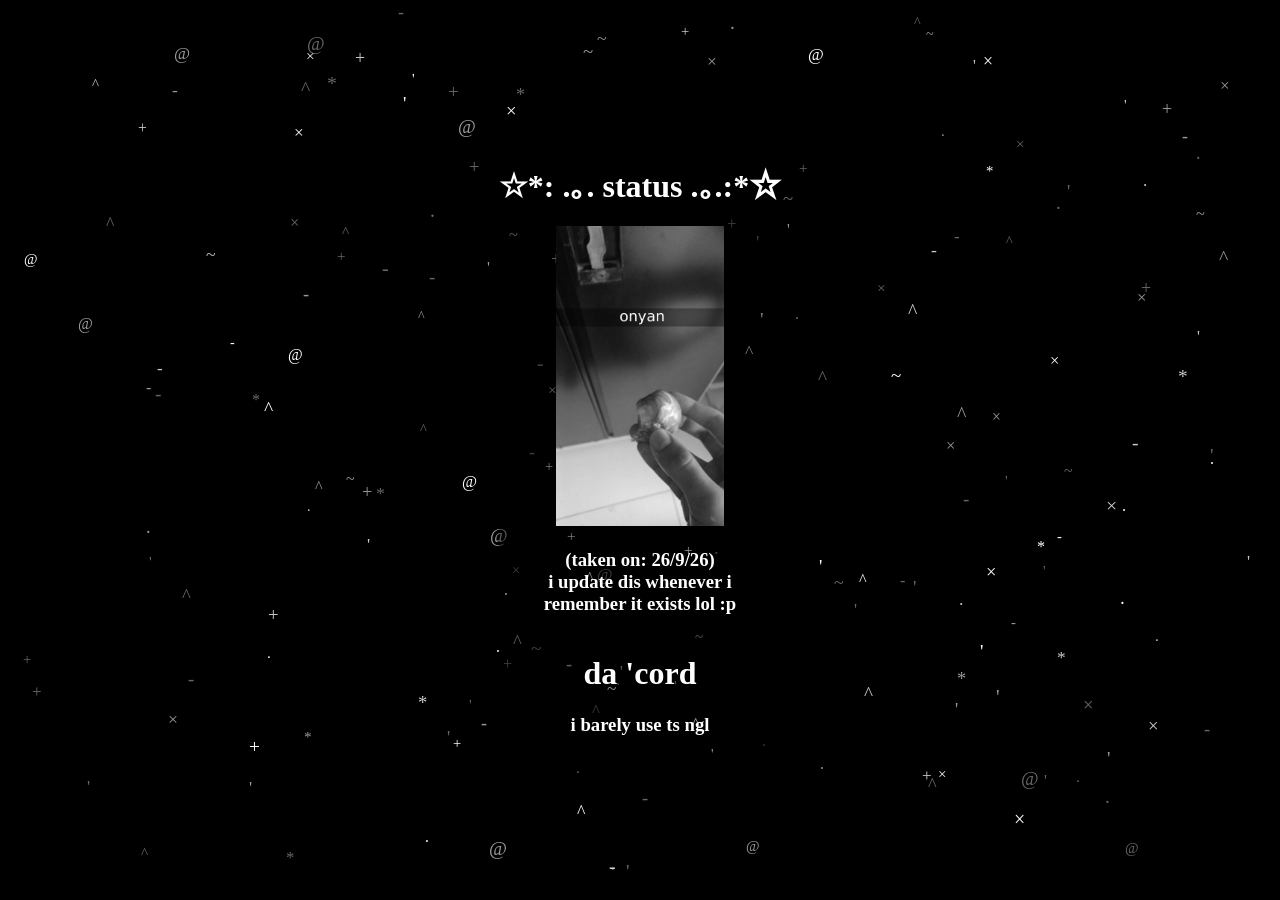
==== bwain.html @ 57fcb28e "Add files via upload" ====
<!DOCTYPE html>
<html lang="en">
  <head>
    <meta charset="UTF-8">
    <meta name="viewport" content="width=device-width, initial-scale=1.0">
    <title>bwain.html</title>
    <link rel="stylesheet" href="css/style.css">
    <link rel="stylesheet" href="css/bwain.css">
    <script src="js/bwain.js"></script>
  </head>
  <body onload="init()">
    <div id="containermain">
      <div id="container">
        <div class="section">
          <h1>☆*: .｡. status .｡.:*☆</h1>
          <img src="images/status.png" alt="status.png">
          <h3>(taken on: 26/9/26)<br>i update dis whenever i<br>remember it exists lol :p</h3>
        </div>
        <div class="section">
          <h1>da 'cord</h1>
          <h3>i barely use ts ngl</h3>
        </div>
      </div>
    </div>
  </body>
</html>
---- css/style.css ----
html {
    height: 100%; /*TODO*/
}

body {
    background-color: black;
    color: white;
    width: 100%;
    height: 100%;
    margin: 0;
    padding: 0;
}
---- css/bwain.css ----
#containermain, #container {
  display: grid;
  place-items: center;
  text-align: center;
}
body {
  overflow-x: hidden;
}
#containermain {
  width: 100%;
  height: 100%;
}
#container {
  background-color: rgba(0, 0, 0, 0.4);
}

img {
  height: 300px;
}
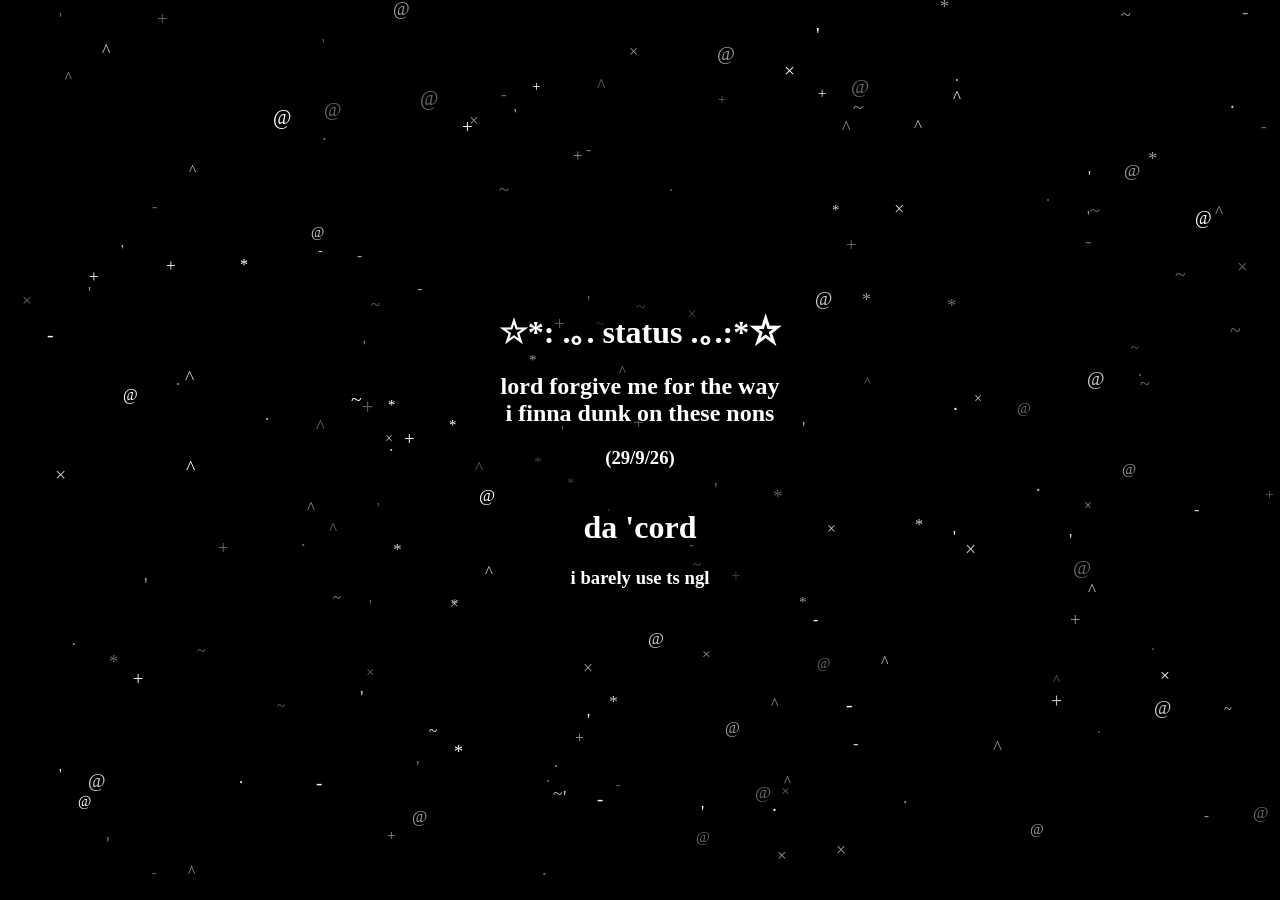
==== commit 90ed1e15: "Add files via upload" ====
--- a/bwain.html
+++ b/bwain.html
@@ -13,8 +13,9 @@
       <div id="container">
         <div class="section">
           <h1>☆*: .｡. status .｡.:*☆</h1>
-          <img src="images/status.png" alt="status.png">
-          <h3>(taken on: 26/9/26)<br>i update dis whenever i<br>remember it exists lol :p</h3>
+          <h2>lord forgive me for the way<br>i finna dunk on these nons</h2>
+          <!-- <img src="images/status.png" alt="status.png"> -->
+          <h3>(29/9/26)</h3>
         </div>
         <div class="section">
           <h1>da 'cord</h1>
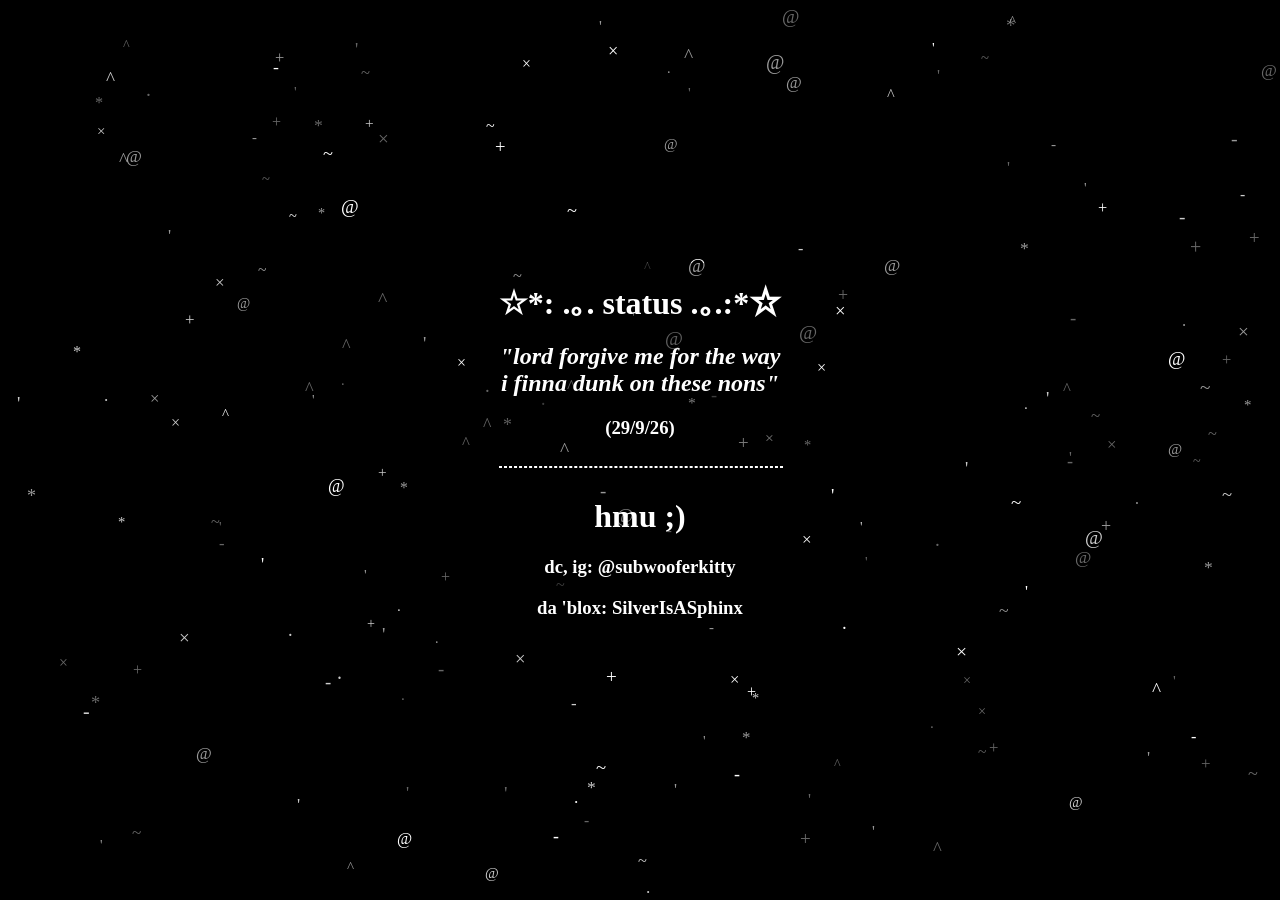
==== commit efe24fe7: "Add files via upload" ====
--- a/bwain.html
+++ b/bwain.html
@@ -13,13 +13,14 @@
       <div id="container">
         <div class="section">
           <h1>☆*: .｡. status .｡.:*☆</h1>
-          <h2>lord forgive me for the way<br>i finna dunk on these nons</h2>
-          <!-- <img src="images/status.png" alt="status.png"> -->
+          <h2><i>"lord forgive me for the way<br>i finna dunk on these nons"</i></h2>
           <h3>(29/9/26)</h3>
         </div>
+        <hr>
         <div class="section">
-          <h1>da 'cord</h1>
-          <h3>i barely use ts ngl</h3>
+          <h1>hmu ;)</h1>
+          <h3>dc, ig: @subwooferkitty</h3>
+          <h3>da 'blox: SilverIsASphinx</h3>
         </div>
       </div>
     </div>
--- a/css/bwain.css
+++ b/css/bwain.css
@@ -14,6 +14,12 @@
   background-color: rgba(0, 0, 0, 0.4);
 }
 
+#container hr {
+  width: 100%;
+  border: none;
+  border: 1px dashed white;
+}
+
 img {
   height: 300px;
 }
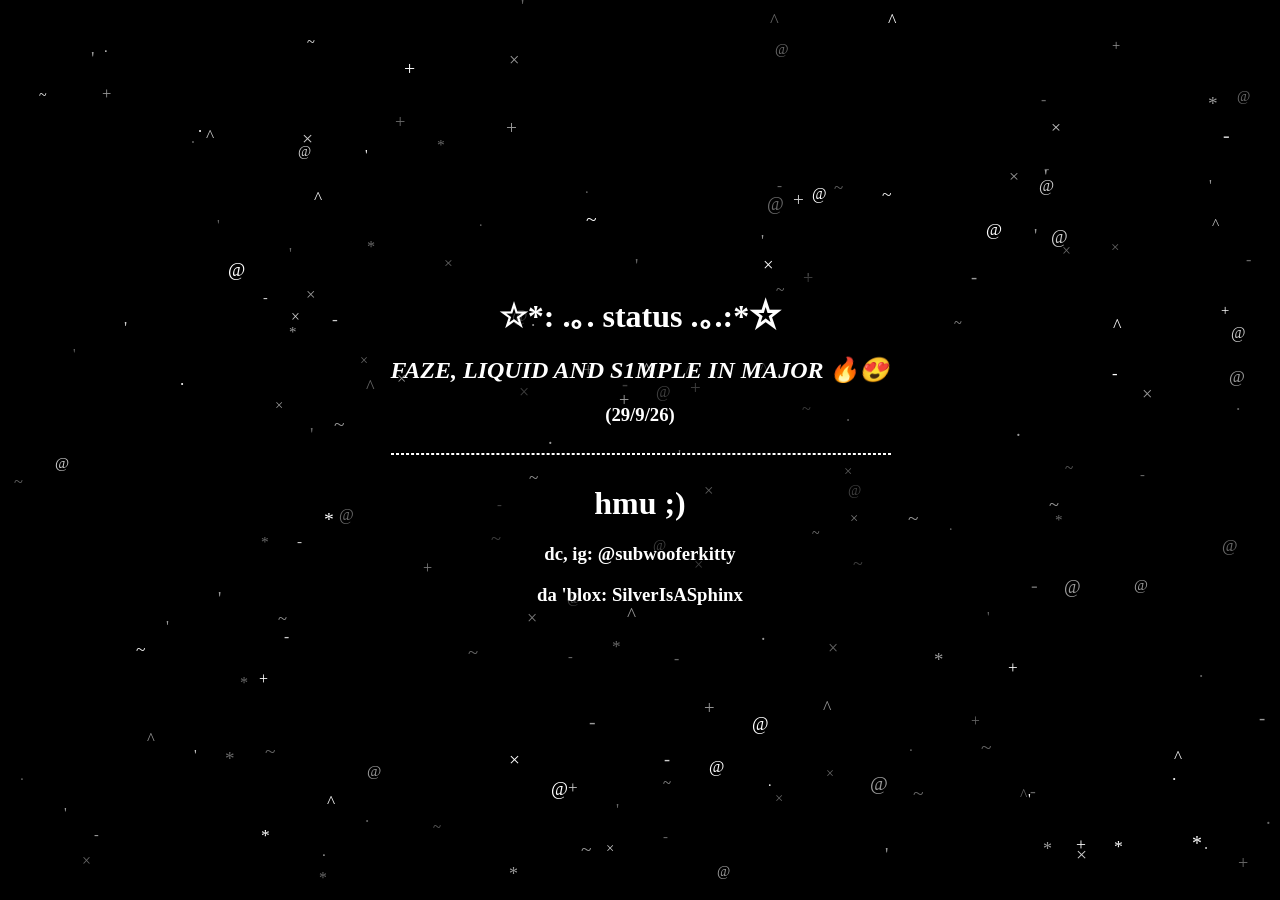
==== commit d354f5e4: "Update status message in bwain.html" ====
--- a/bwain.html
+++ b/bwain.html
@@ -13,7 +13,7 @@
       <div id="container">
         <div class="section">
           <h1>☆*: .｡. status .｡.:*☆</h1>
-          <h2><i>"lord forgive me for the way<br>i finna dunk on these nons"</i></h2>
+          <h2><i>FAZE, LIQUID AND S1MPLE IN MAJOR 🔥😍</i></h2>
           <h3>(29/9/26)</h3>
         </div>
         <hr>
@@ -25,4 +25,4 @@
       </div>
     </div>
   </body>
-</html>+</html>
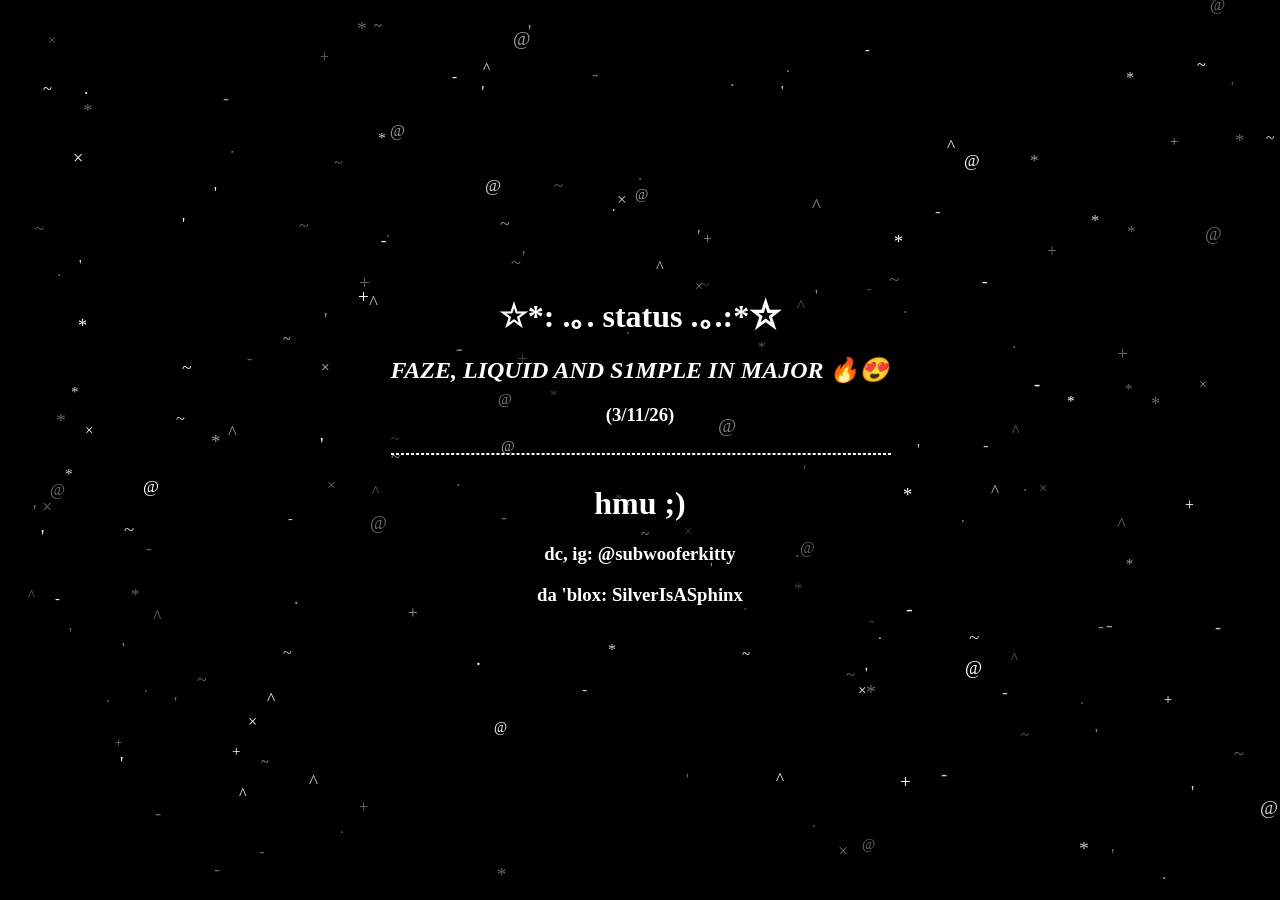
==== commit 78c77405: "Update date in bwain.html Updated the date in the status section from (29/9/26) to (3/11/26)." ====
--- a/bwain.html
+++ b/bwain.html
@@ -14,7 +14,7 @@
         <div class="section">
           <h1>☆*: .｡. status .｡.:*☆</h1>
           <h2><i>FAZE, LIQUID AND S1MPLE IN MAJOR 🔥😍</i></h2>
-          <h3>(29/9/26)</h3>
+          <h3>(3/11/26)</h3>
         </div>
         <hr>
         <div class="section">
